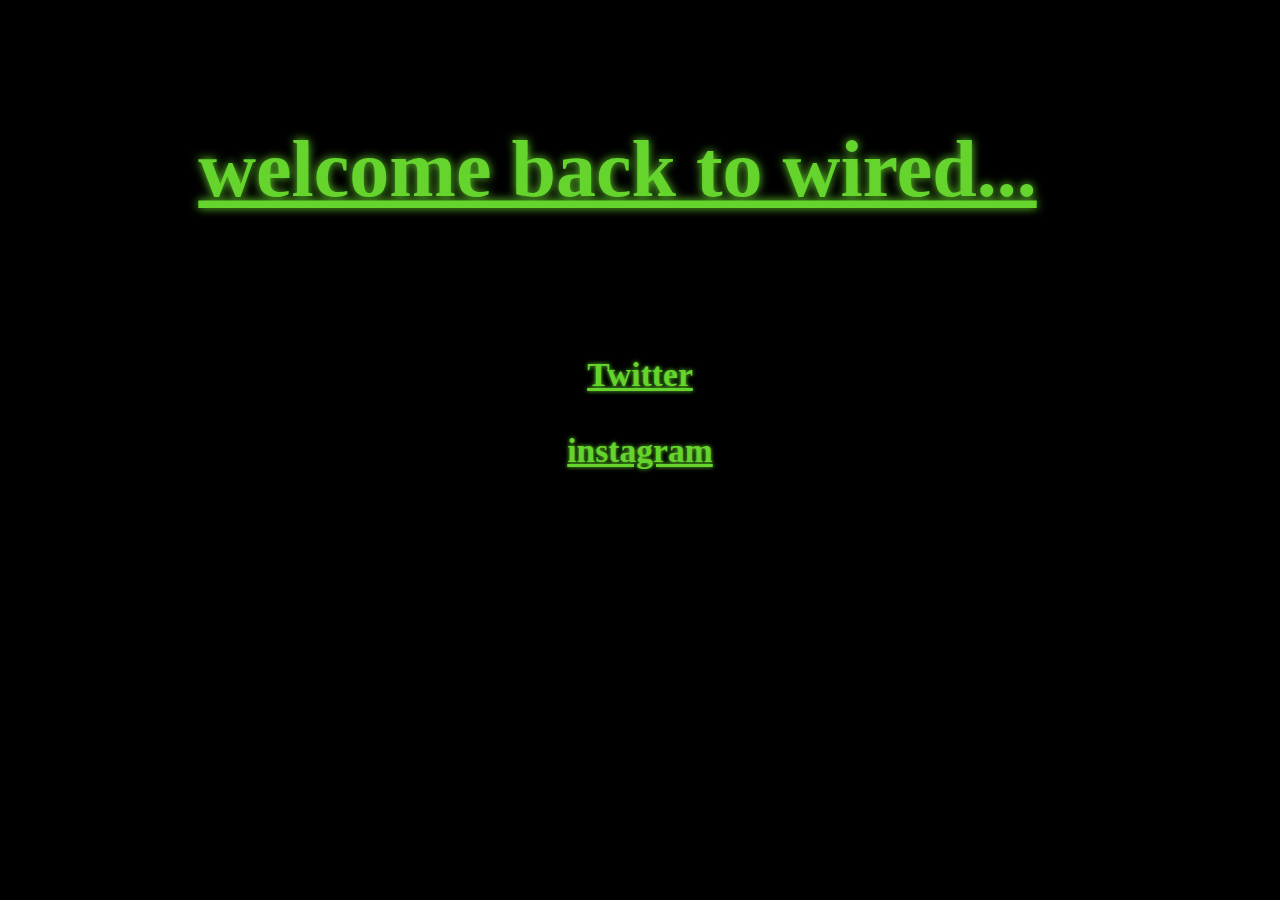
==== index.html @ 4b312456 "Add files via upload" ====
<!DOCTYPE html>
<html lang="ja">
<head>
    <link rel="stylesheet" href="index.css" type="text/css">
    <meta charset="UTF-8">
    <meta name="viewport" content="width=device-width, initial-scale=1.0">
    <link rel="shortcut icon" href="images/favicon.ico">
    <title>SOMEWHERE in WIRED.</title>
</head>
<body>
    <h1 class="list-account">
        <a href="alert.html" class="mylinks">
            welcome back to wired...
        </a>
    </h1>
    <h2>
        <a href="https://twitter.com/Hope___Despair">
            Twitter
        </a>
        <br>
        <br>
        <a href="https://www.instagram.com/_routeofsky_/">
            instagram
        </a>
    </h2>
</body>
</html>
---- index.css ----
/* body
{
    position: relative;
    width: 50%;
    height: 50vh;
    overflow: hidden;
    background-color: black;
    text-align:center;
} */
@font-face {
	font-family: 'slabo';
	src: url(fonts/Slabo27px-Regular.ttf);
}

body{
    font-family: 'slabo';
    margin 0;
    padding: 0;
    display: block;
    background-color: black;
    text-align:center;
    overflow: hidden;
}
.list-account{
    margin: 0;
    line-height: 10;
    font-size: 200%;
}
h1{
    display: block;
    font-size: 2em;
    margin-block-start: 0.67em;
    margin-block-end: 0.67em;
    margin-inline-start: 0px;
    margin-inline-end: 0px;
    font-weight: bold;
    transform   : scale(2.5, 2.5);
}
a{
    color: #65d42d;
    text-shadow: 0 0 4px #65d42d;
    text-align:center;
}
.mylinks{
    background: url(images/consoleflash.gif);
    background-repeat: no-repeat;
    background-position: right;
    padding: 0 18px 0 0;
}
h2{
    font-size: 210%;
}
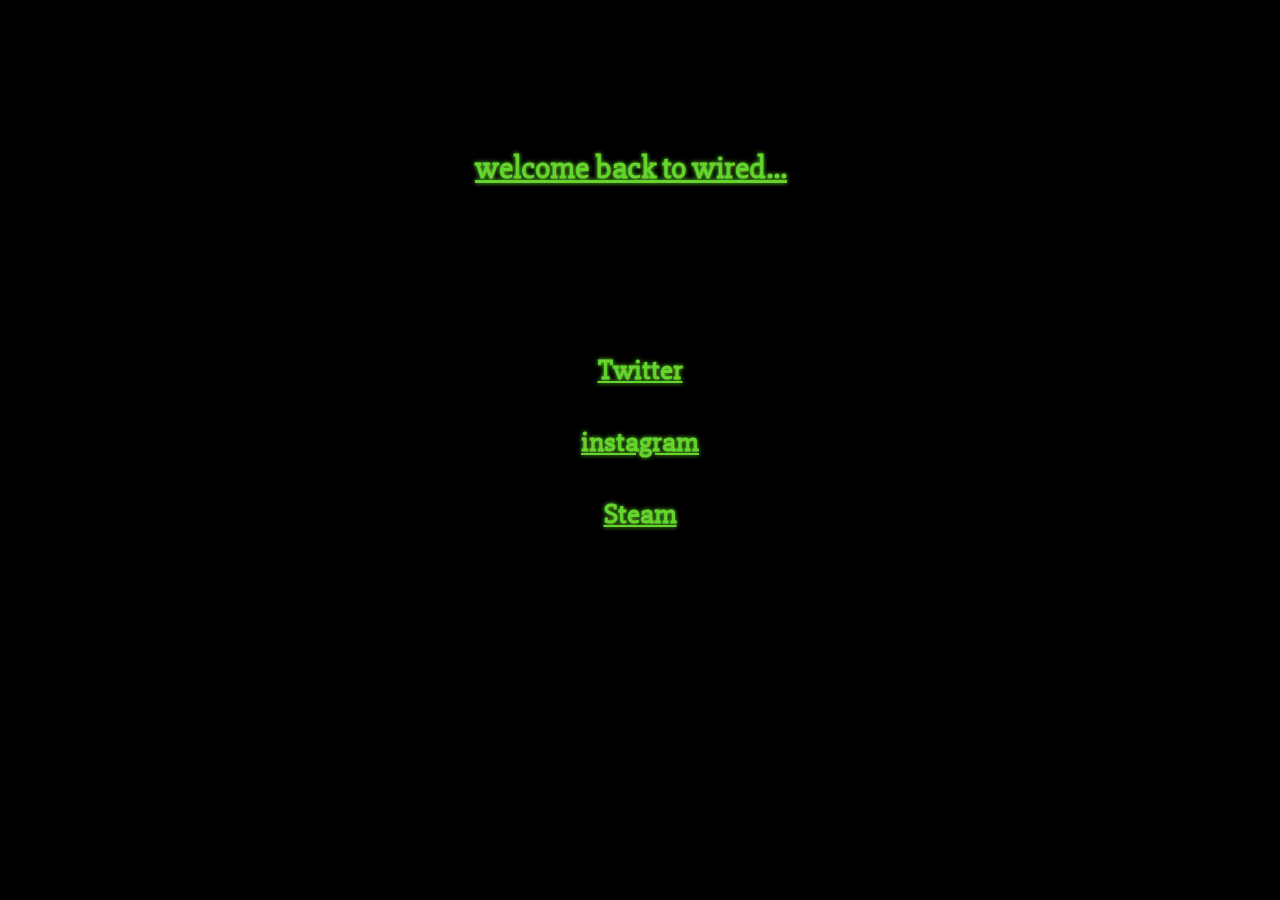
==== commit a5b98aff: "Add files via upload" ====
--- a/index.html
+++ b/index.html
@@ -22,6 +22,11 @@
         <a href="https://www.instagram.com/_routeofsky_/">
             instagram
         </a>
+        <br>
+        <br>
+        <a href="https://steamcommunity.com/profiles/76561198392709712/">
+            Steam
+        </a>
     </h2>
 </body>
 </html>--- a/index.css
+++ b/index.css
@@ -35,12 +35,13 @@
     margin-inline-start: 0px;
     margin-inline-end: 0px;
     font-weight: bold;
-    transform   : scale(2.5, 2.5);
+    /* transform   : scale(2.5, 2.5); */
 }
 a{
     color: #65d42d;
     text-shadow: 0 0 4px #65d42d;
     text-align:center;
+    position: relative;
 }
 .mylinks{
     background: url(images/consoleflash.gif);
@@ -49,5 +50,5 @@
     padding: 0 18px 0 0;
 }
 h2{
-    font-size: 210%;
+    font-size: 180%;
 }
